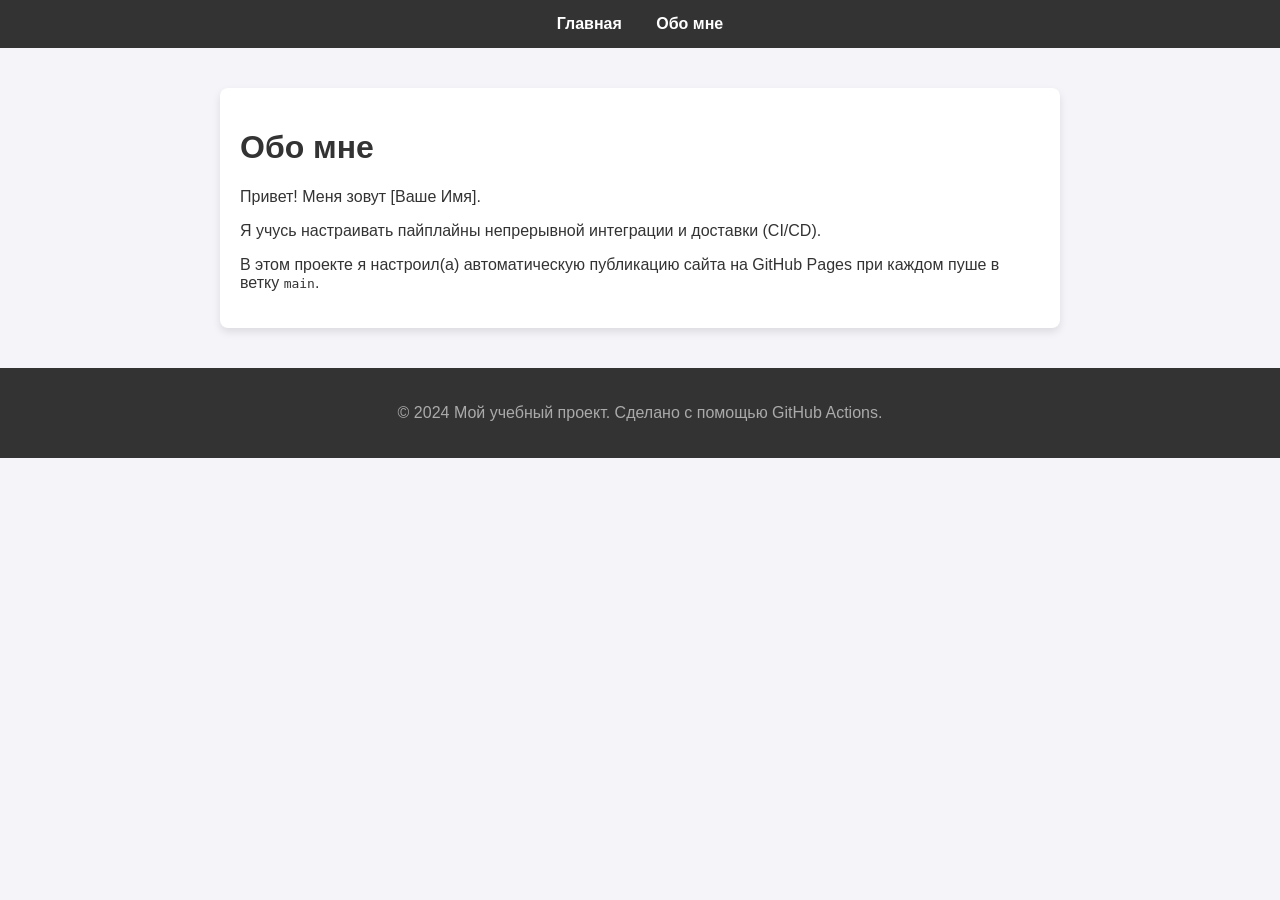
==== about.html @ 1906e27f "Create about.html" ====
<!DOCTYPE html>
<html lang="ru">
<head>
    <meta charset="UTF-8">
    <meta name="viewport" content="width=device-width, initial-scale=1.0">
    <title>Обо мне | Мой проект</title>
    <link rel="stylesheet" href="style.css">
</head>
<body>

    <!-- ШАПКА (точно такая же, как в index.html) -->
    <header>
        <nav>
            <a href="index.html">Главная</a>
            <a href="about.html">Обо мне</a>
        </nav>
    </header>

    <!-- УНИКАЛЬНЫЙ КОНТЕНТ -->
    <main>
        <h1>Обо мне</h1>
        <p>Привет! Меня зовут [Ваше Имя].</p>
        <p>Я учусь настраивать пайплайны непрерывной интеграции и доставки (CI/CD).</p>
        <p>В этом проекте я настроил(а) автоматическую публикацию сайта на GitHub Pages при каждом пуше в ветку <code>main</code>.</p>
    </main>

    <!-- ПОДВАЛ (точно такой же, как в index.html) -->
    <footer>
        <p>&copy; 2024 Мой учебный проект. Сделано с помощью GitHub Actions.</p>
    </footer>

</body>
</html>
---- style.css ----
/* Общий стиль */
body {
    font-family: Arial, sans-serif;
    margin: 0;
    padding: 0;
    background-color: #f4f4f9;
    color: #333;
}

/* Шапка (меню) */
header {
    background-color: #333;
    color: white;
    padding: 15px 0;
    text-align: center;
}

header nav a {
    color: white;
    text-decoration: none;
    margin: 0 15px;
    font-weight: bold;
}

header nav a:hover {
    text-decoration: underline;
}

/* Основной контент */
main {
    max-width: 800px;
    margin: 40px auto;
    padding: 20px;
    background: white;
    border-radius: 8px;
    box-shadow: 0 4px 8px rgba(0,0,0,0.1);
}

/* Подвал */
footer {
    text-align: center;
    padding: 20px;
    background-color: #333;
    color: #aaa;
    margin-top: 40px;
}
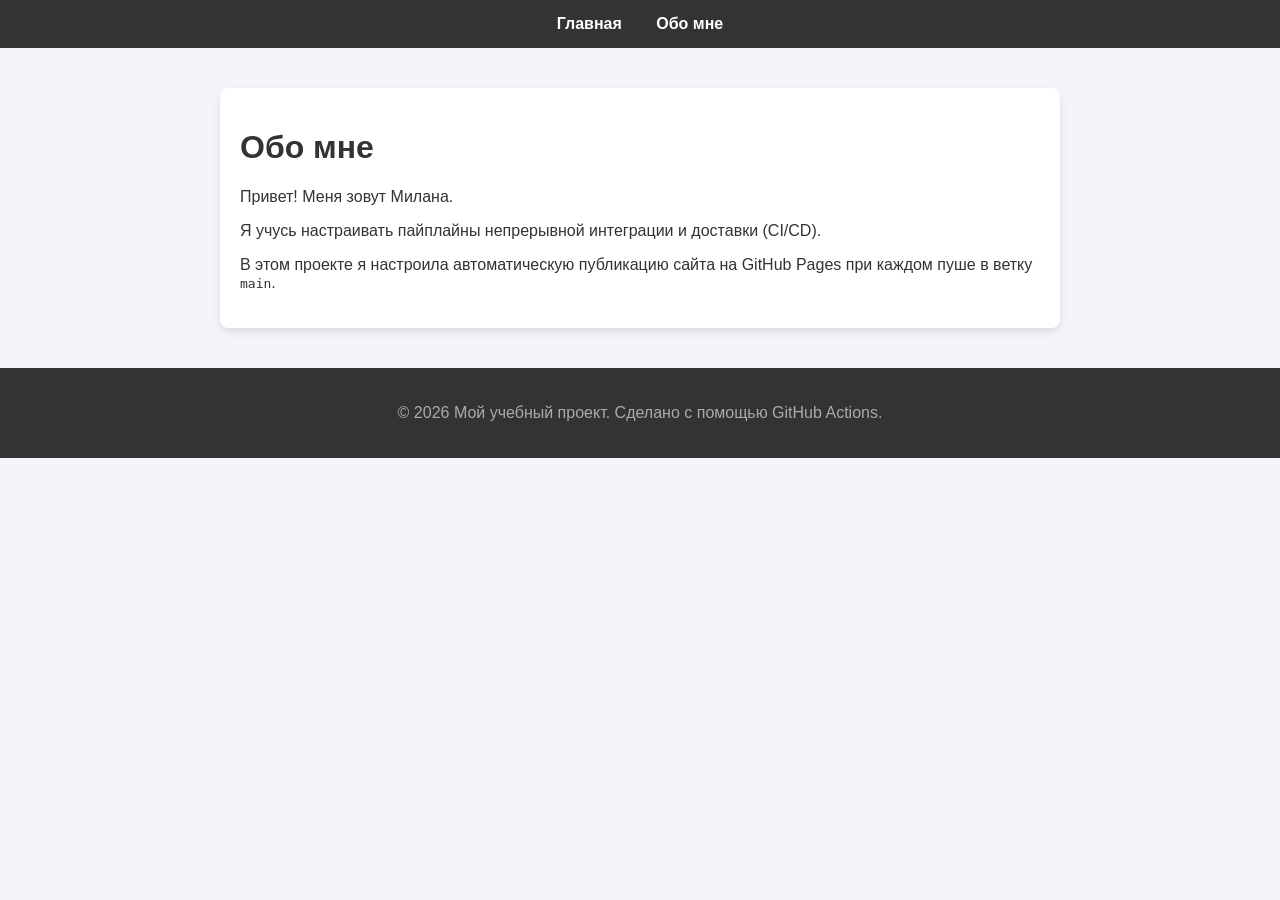
==== commit 6553eb4c: "Update about.html" ====
--- a/about.html
+++ b/about.html
@@ -19,14 +19,14 @@
     <!-- УНИКАЛЬНЫЙ КОНТЕНТ -->
     <main>
         <h1>Обо мне</h1>
-        <p>Привет! Меня зовут [Ваше Имя].</p>
+        <p>Привет! Меня зовут Милана.</p>
         <p>Я учусь настраивать пайплайны непрерывной интеграции и доставки (CI/CD).</p>
-        <p>В этом проекте я настроил(а) автоматическую публикацию сайта на GitHub Pages при каждом пуше в ветку <code>main</code>.</p>
+        <p>В этом проекте я настроила автоматическую публикацию сайта на GitHub Pages при каждом пуше в ветку <code>main</code>.</p>
     </main>
 
     <!-- ПОДВАЛ (точно такой же, как в index.html) -->
     <footer>
-        <p>&copy; 2024 Мой учебный проект. Сделано с помощью GitHub Actions.</p>
+        <p>&copy; 2026 Мой учебный проект. Сделано с помощью GitHub Actions.</p>
     </footer>
 
 </body>
